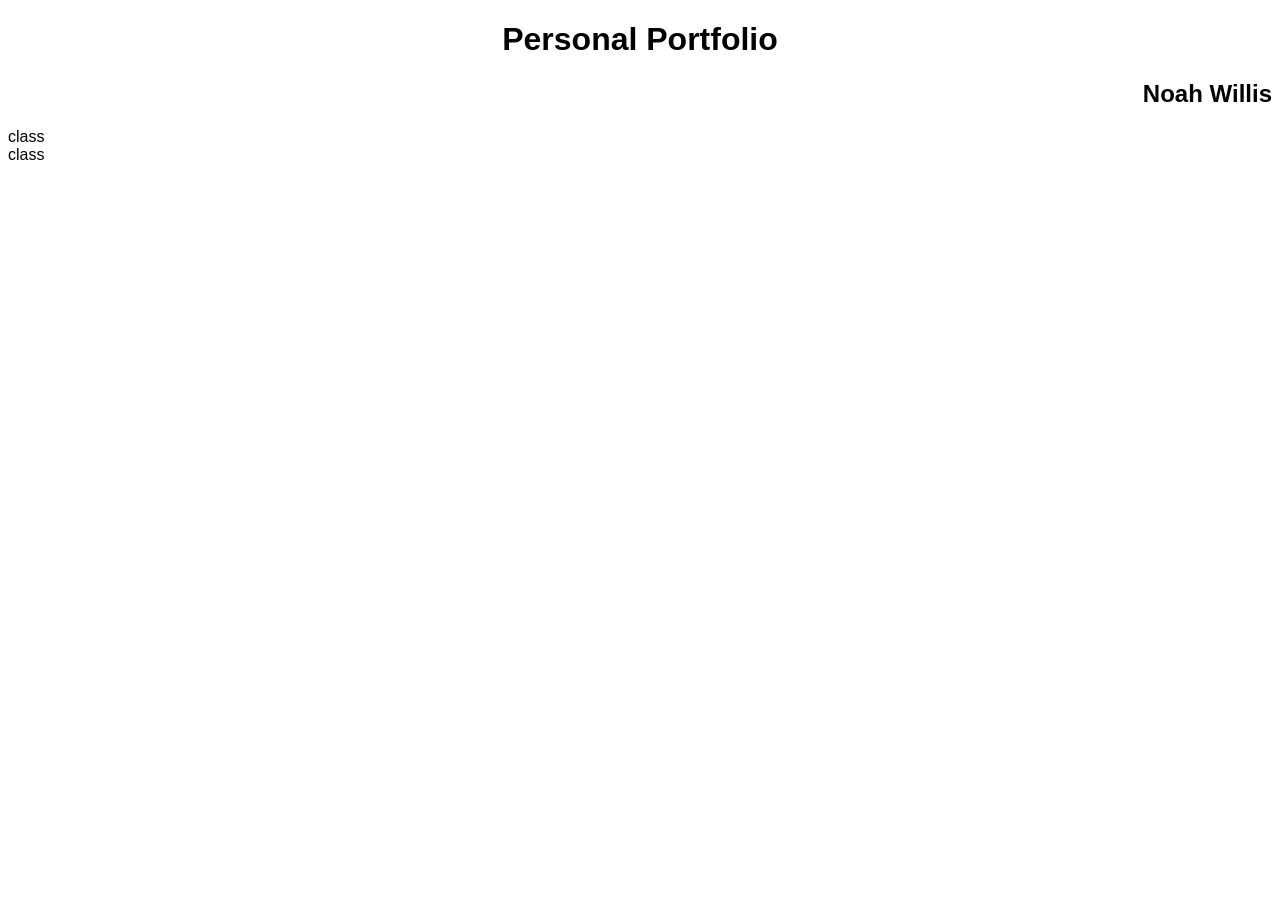
==== idex.html @ df499953 "Updated html and css" ====
<!DOCTYPE html>
<html lang="en-US">

<head>
    <meta charset="UTF-8">
    <meta name="viewport" content="width=device-width, initial-scale=1.0">
    <title>Personal Portfolio</title>
    <link rel="stylesheet" href="./style.css"> 
</head>

<body>
    <header>
            <h1 class="page-title">
                Personal Portfolio
            </h1>
            <h2>Noah Willis</h2>
        </header>

        <main>
            <section> class
                <div> class 
                    <h2>
                        <p></p>
                    </h2>
                </div>
            </section>

        </main>

        </body>
    
</html>
---- style.css ----
*{
    font-family: sans-serif;
}

header{

}
h1{
    text-align: center;
}

h2{
    text-align: right;
}
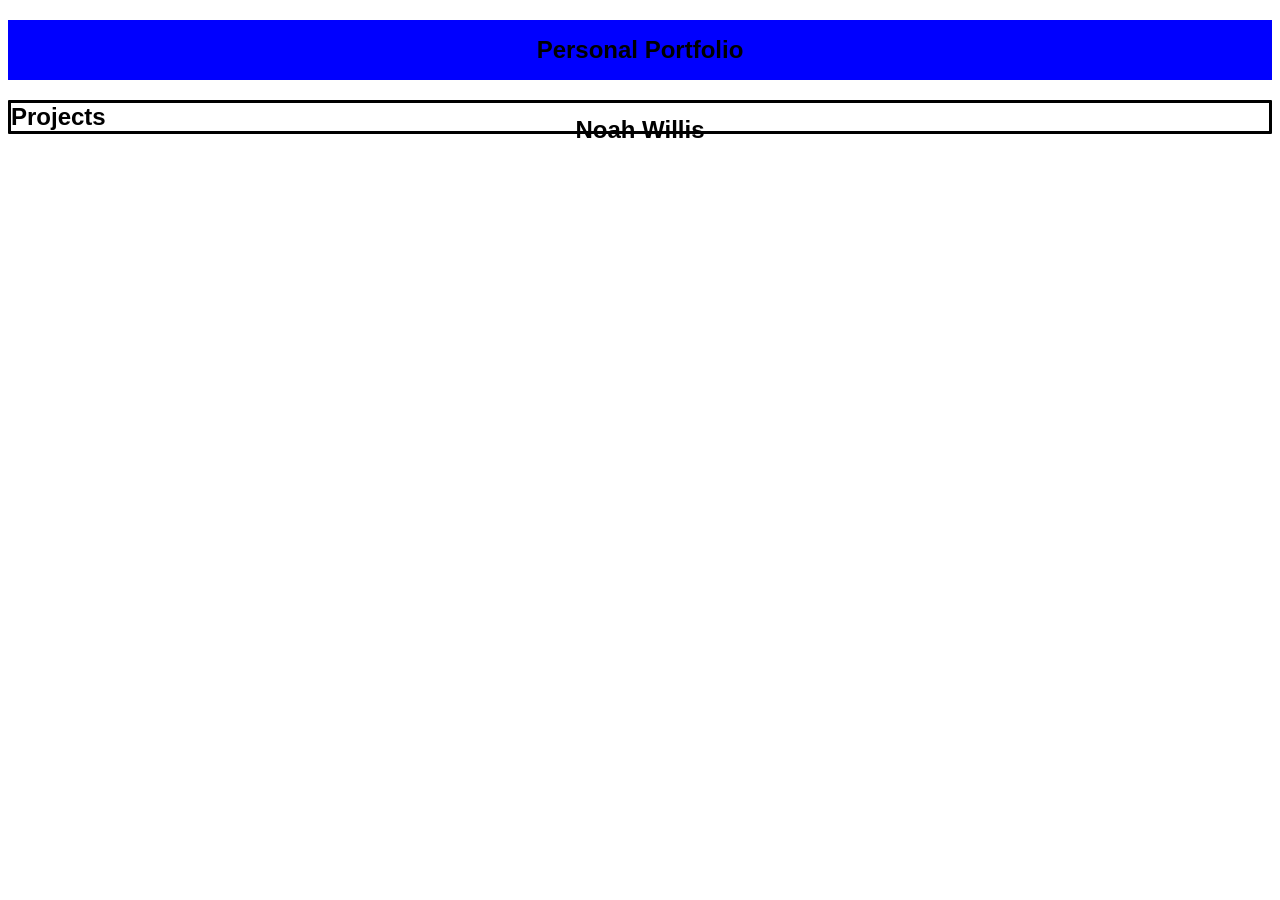
==== commit e420f518: "Updated html and css page" ====
--- a/idex.html
+++ b/idex.html
@@ -4,29 +4,32 @@
 <head>
     <meta charset="UTF-8">
     <meta name="viewport" content="width=device-width, initial-scale=1.0">
+    <link rel="stylesheet" href="./style.css"> 
     <title>Personal Portfolio</title>
-    <link rel="stylesheet" href="./style.css"> 
 </head>
 
 <body>
     <header>
-            <h1 class="page-title">
-                Personal Portfolio
-            </h1>
-            <h2>Noah Willis</h2>
+          <nav class="header">
+            <h1>Personal Portfolio</h1>
+
+            <h1>Noah Willis</h1>
+
         </header>
 
         <main>
-            <section> class
-                <div> class 
-                    <h2>
-                        <p></p>
-                    </h2>
+            <section> 
+                <div class="projects">
+                    <h2>Projects</h2>
                 </div>
             </section>
 
         </main>
 
+        <footer>
+
+        </footer>
+
         </body>
     
 </html>
--- a/style.css
+++ b/style.css
@@ -1,14 +1,28 @@
 *{
-    font-family: sans-serif;
+    font-family: sans-serif; 
+}
+
+body{
+}
+
+h1{
+    text-align: center;
+    margin-top: 20px;
+}
+
+h2{
+    text-align: left;
+    border-radius: 1px;
+    border-style: solid;
+}
+
+main{
+   
 }
 
 header{
-
-}
-h1{
-    text-align: center;
-}
-
-h2{
-    text-align: right;
+    height: 60px;
+    width: 100%;
+    line-height: 60px;
+    background-color: blue;
 }
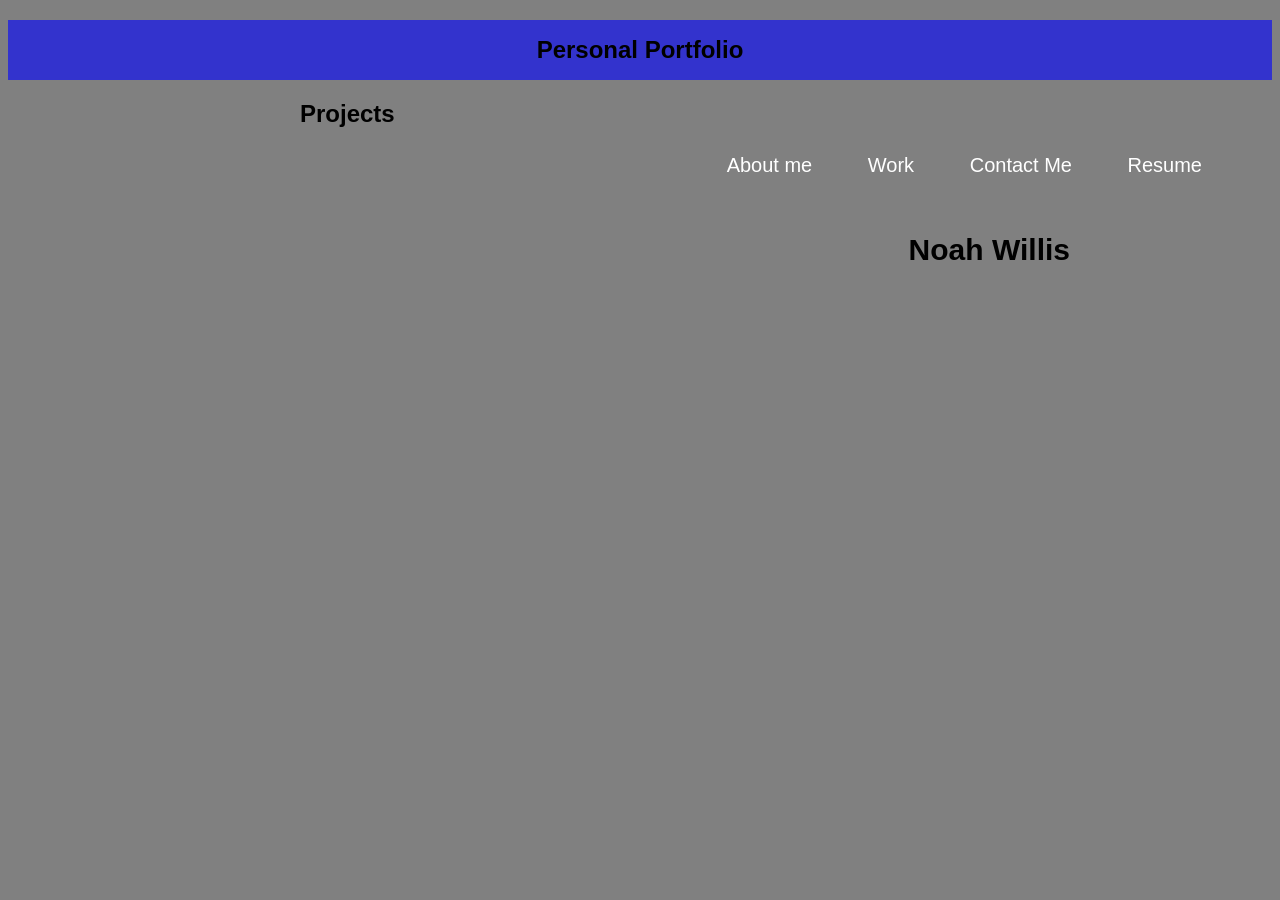
==== commit 4bff0042: "Updated code" ====
--- a/idex.html
+++ b/idex.html
@@ -12,16 +12,23 @@
     <header>
           <nav class="header">
             <h1>Personal Portfolio</h1>
+            <div>
+                <ul>
+                    <li><a href="">About me</a></li>
+                    <li><a href="">Work</a></li>
+                    <li><a href="">Contact Me</a></li>
+                    <li><a href="">Resume</a></li>
+                    <h2>Noah Willis</h2>
+                </ul>
+            </div>
+        </nav>
+    </header>
 
-            <h1>Noah Willis</h1>
-
-        </header>
-
-        <main>
-            <section> 
-                <div class="projects">
-                    <h2>Projects</h2>
-                </div>
+    <main>
+        <div class="content">
+            <section>
+                <h2>Projects</h2>
+                
             </section>
 
         </main>
--- a/style.css
+++ b/style.css
@@ -2,27 +2,58 @@
     font-family: sans-serif; 
 }
 
-body{
+body {
+    background-color: gray;
+
 }
 
-h1{
+h1 {
     text-align: center;
-    margin-top: 20px;
+    
+
+   
 }
 
-h2{
-    text-align: left;
-    border-radius: 1px;
-    border-style: solid;
+h2 {
+ text-align: center; 
+
+}
+
+.content {
+    text-align: center;
+
 }
 
 main{
-   
+  
+}
+
+a {
+    color: white;
+    text-decoration: none;
+}
+
+.header div {
+    padding-top: 15px;
+    margin-right: 20px;
+    float: right;
+    font-family: sans-serif;
+    font-size: 20px;
+}
+
+.header div ul {
+    list-style-type: none;
+}
+
+.header div ul li {
+    display: inline-block;
+    margin-right: 50px;
+    text-decoration: none;
 }
 
 header{
     height: 60px;
     width: 100%;
     line-height: 60px;
-    background-color: blue;
+    background-color: rgba(0, 0, 255, 0.603);
 }
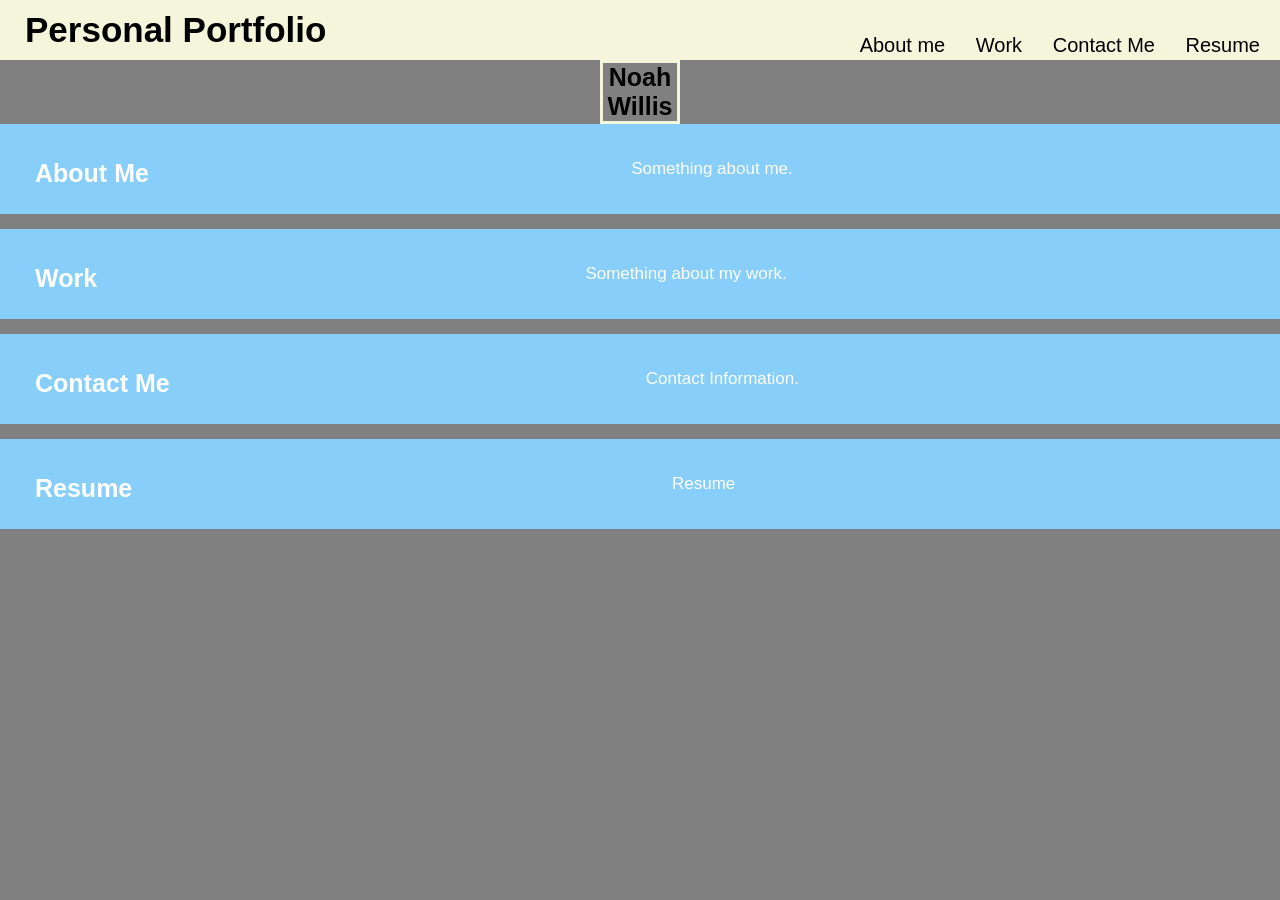
==== commit a3ee8640: "Updated html and css" ====
--- a/idex.html
+++ b/idex.html
@@ -6,6 +6,7 @@
     <meta name="viewport" content="width=device-width, initial-scale=1.0">
     <link rel="stylesheet" href="./style.css"> 
     <title>Personal Portfolio</title>
+    <div class="vl"></div>
 </head>
 
 <body>
@@ -18,18 +19,41 @@
                     <li><a href="">Work</a></li>
                     <li><a href="">Contact Me</a></li>
                     <li><a href="">Resume</a></li>
-                    <h2>Noah Willis</h2>
                 </ul>
             </div>
         </nav>
     </header>
+     <main>
+        <div class="name">Noah Willis</div>
+        <section>
+            <div class="About-Me">
+                <h2>About Me</h2>
+                <p>
+                    Something about me.
+                </p>
+            </div>
+            <div class="Work">
+                <h2>Work</h2>
+                <p>
+                    Something about my work.
+                </p>
+            </div>
+            <div class="Contact-Me">
+                <h2>Contact Me</h2>
+                <p>
+                    Contact Information.
+                </p>
+            </div>
+            <div class="Resume">
+                <h2>Resume</h2>
+                <p>
+                    Resume
+                </p>
+            </div>
 
-    <main>
-        <div class="content">
-            <section>
-                <h2>Projects</h2>
-                
-            </section>
+        </section>
+
+        </div>
 
         </main>
 
--- a/style.css
+++ b/style.css
@@ -1,35 +1,87 @@
 *{
     font-family: sans-serif; 
+    padding: 0;
+    margin: 0;
+    box-sizing: border-box;
 }
 
 body {
     background-color: gray;
-
+    color: white
 }
 
 h1 {
     text-align: center;
-    
-
-   
+    font-size: 35px;
 }
 
 h2 {
- text-align: center; 
+ float:left; 
+ margin-right: 30px;
+ font-size: 25px;
+}
+
+.header h1{
+    display: inline-block;
+    text-align: center;
+    margin-left: 25px;
+}
+
+div {
+    display: block;
+}
+
+.name {
+    font-size: 25px;
+    color: black;
+    font-weight: bold;
+    border: beige;
+    border-style: solid;
+    width: 80px;
+    text-align: center;
+    margin: auto;
+}
+ 
+.About-Me {
+    font-size: 20px;
+    margin-bottom: 15px;
+    padding: 35px;
+    color: white;
+    clear: both;
+    background-color: lightskyblue;
+}
+
+.Work {
+    font-size: 20px;
+    margin-bottom: 15px;
+    padding: 35px;
+    color: white;
+    clear: both;
+    background-color: lightskyblue;
+}
+
+.Contact-Me {
+    font-size: 20px;
+    margin-bottom: 15px;
+    padding: 35px;
+    color: white;
+    clear: both;
+    background-color: lightskyblue;
+}
+
+.Resume {
+    font-size: 20px;
+    margin-bottom: 15px;
+    padding: 35px;
+    color: white;
+    clear: both;
+    background-color: lightskyblue;
+    display: center; 
 
 }
 
-.content {
-    text-align: center;
-
-}
-
-main{
-  
-}
-
 a {
-    color: white;
+    color: black;
     text-decoration: none;
 }
 
@@ -47,13 +99,29 @@
 
 .header div ul li {
     display: inline-block;
-    margin-right: 50px;
-    text-decoration: none;
+    margin-left: 25px;
 }
 
-header{
+p {
+    font-size: 17px;
+    text-align: center;
+    background-position: auto;
+}
+
+header {
     height: 60px;
     width: 100%;
     line-height: 60px;
-    background-color: rgba(0, 0, 255, 0.603);
-}+    background-color: beige; 
+    color: black;
+}
+
+div a:hover{
+    color: blue;
+}
+
+@media screen and (min-width: 80rem) {
+    .container {
+      margin: 1em 2em;
+    }
+  }
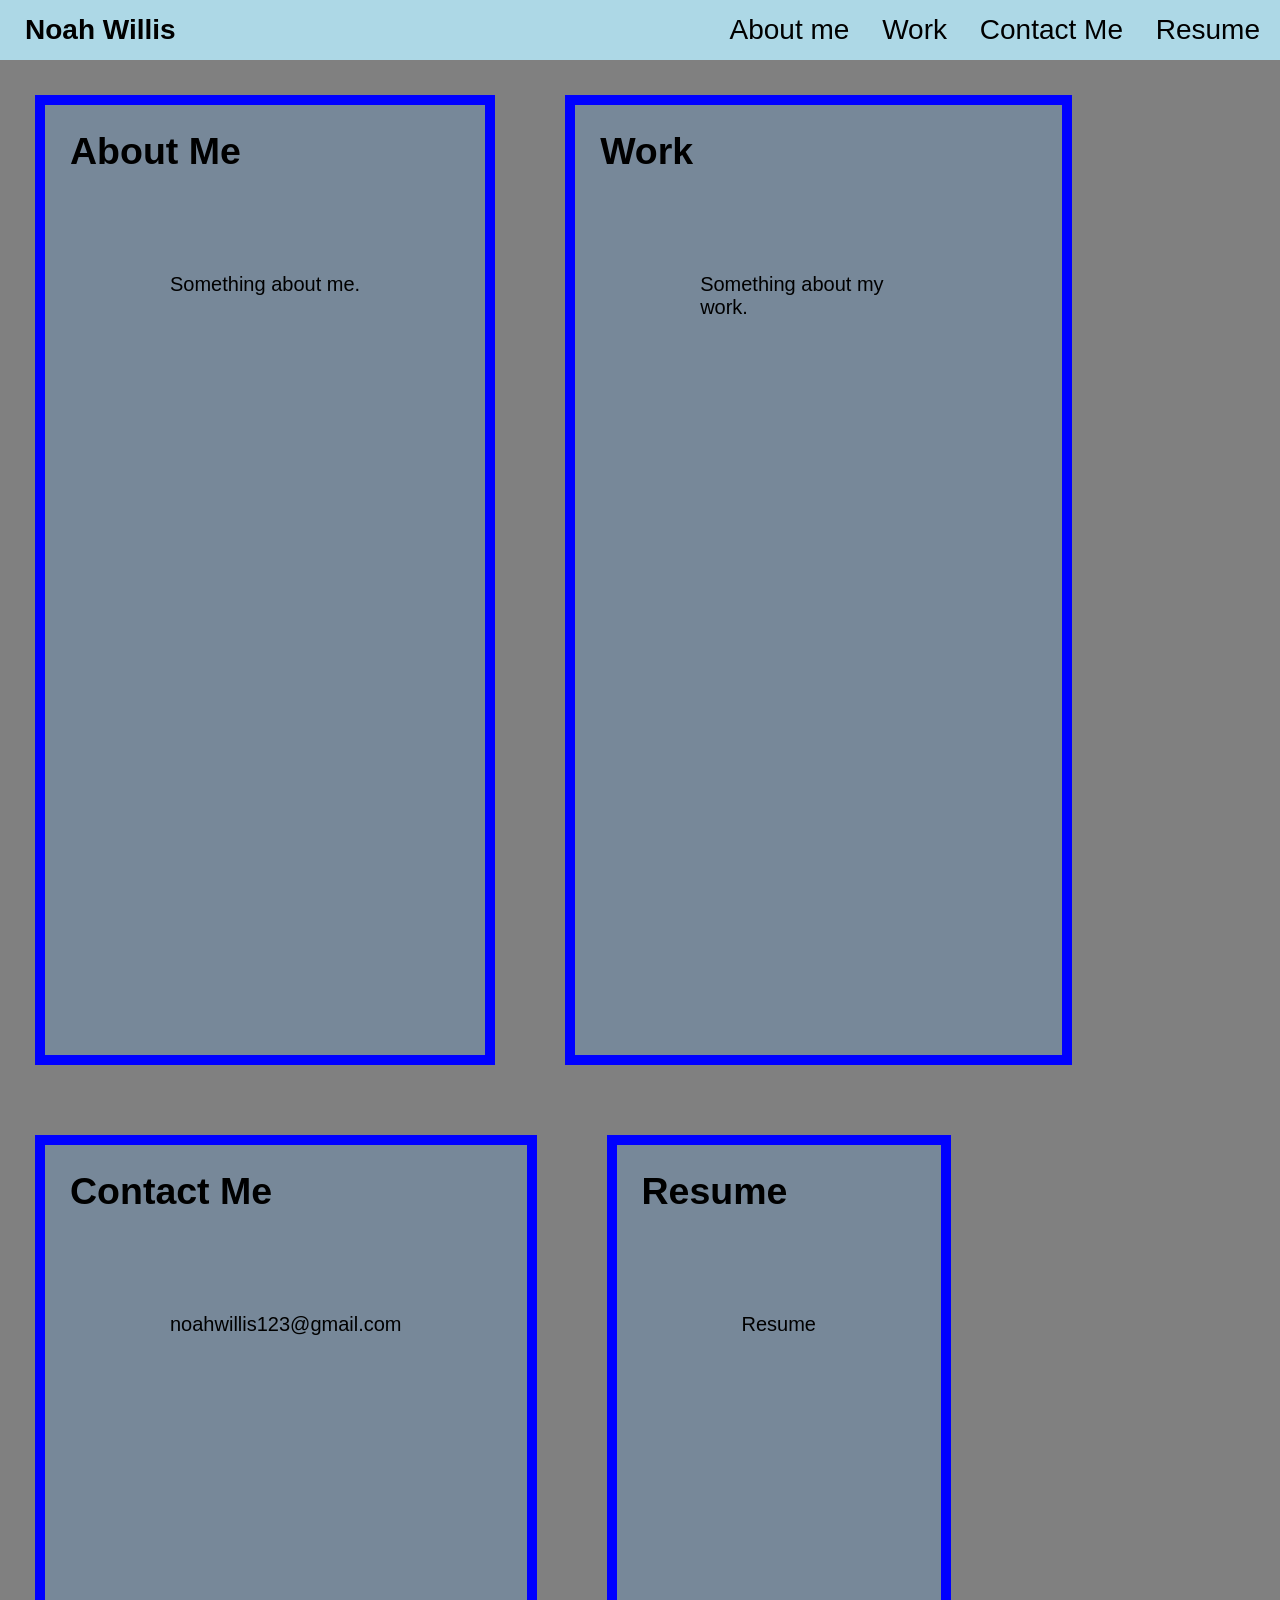
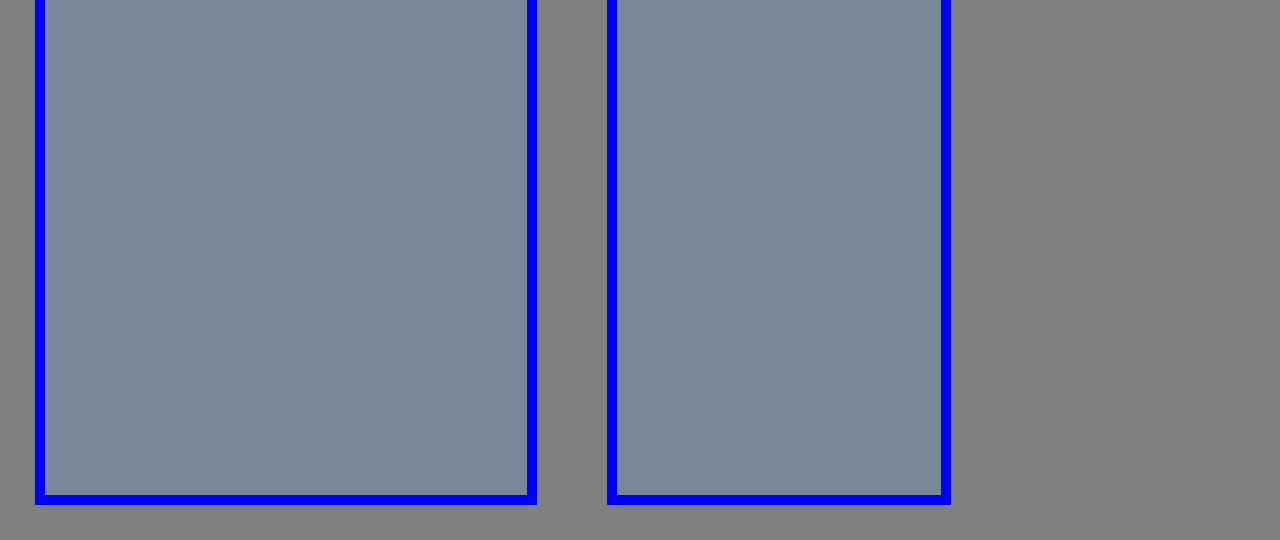
==== commit 83032f32: "Made it more professional" ====
--- a/idex.html
+++ b/idex.html
@@ -6,13 +6,12 @@
     <meta name="viewport" content="width=device-width, initial-scale=1.0">
     <link rel="stylesheet" href="./style.css"> 
     <title>Personal Portfolio</title>
-    <div class="vl"></div>
 </head>
 
 <body>
     <header>
           <nav class="header">
-            <h1>Personal Portfolio</h1>
+            <h1>Noah Willis</h1>
             <div>
                 <ul>
                     <li><a href="">About me</a></li>
@@ -24,43 +23,42 @@
         </nav>
     </header>
      <main>
-        <div class="name">Noah Willis</div>
         <section>
-            <div class="About-Me">
+            <div class="container">
                 <h2>About Me</h2>
+                <div class="container2">
                 <p>
                     Something about me.
                 </p>
             </div>
-            <div class="Work">
+        </div>
+            <div class="container">
                 <h2>Work</h2>
+                <div class="container2">
                 <p>
                     Something about my work.
                 </p>
+                </div>
             </div>
-            <div class="Contact-Me">
+            <div class="container">
                 <h2>Contact Me</h2>
+                <div class="container2">
                 <p>
-                    Contact Information.
+                    noahwillis123@gmail.com
                 </p>
             </div>
-            <div class="Resume">
+        </div>
+            <div class="container">
                 <h2>Resume</h2>
+                <div class="container2">
                 <p>
                     Resume
                 </p>
             </div>
-
+        </div>
         </section>
-
-        </div>
-
-        </main>
-
-        <footer>
-
-        </footer>
-
-        </body>
+    </div>
+</main>
+</body>
     
 </html>
--- a/style.css
+++ b/style.css
@@ -2,82 +2,47 @@
     font-family: sans-serif; 
     padding: 0;
     margin: 0;
-    box-sizing: border-box;
+
 }
 
+header {
+    height: 60px;
+    width: 100%;
+    line-height: 60px;
+    background-color: lightblue; 
+    color: black;
+}
 body {
     background-color: gray;
-    color: white
+    display: block;
 }
 
 h1 {
     text-align: center;
-    font-size: 35px;
-}
-
-h2 {
- float:left; 
- margin-right: 30px;
- font-size: 25px;
+    font-size: 28px;
 }
 
 .header h1{
     display: inline-block;
     text-align: center;
     margin-left: 25px;
-}
+} 
 
-div {
-    display: block;
-}
-
-.name {
+ .container{
+    float:left; 
     font-size: 25px;
+    border: 10px solid blue;
+    padding: 25px;
+    margin: 35px;
     color: black;
-    font-weight: bold;
-    border: beige;
-    border-style: solid;
-    width: 80px;
-    text-align: center;
-    margin: auto;
-}
+    background-color: lightslategray;
+    height: 900px;
+} 
  
-.About-Me {
-    font-size: 20px;
-    margin-bottom: 15px;
-    padding: 35px;
-    color: white;
-    clear: both;
-    background-color: lightskyblue;
-}
-
-.Work {
-    font-size: 20px;
-    margin-bottom: 15px;
-    padding: 35px;
-    color: white;
-    clear: both;
-    background-color: lightskyblue;
-}
-
-.Contact-Me {
-    font-size: 20px;
-    margin-bottom: 15px;
-    padding: 35px;
-    color: white;
-    clear: both;
-    background-color: lightskyblue;
-}
-
-.Resume {
-    font-size: 20px;
-    margin-bottom: 15px;
-    padding: 35px;
-    color: white;
-    clear: both;
-    background-color: lightskyblue;
-    display: center; 
-
+.container2 {
+    width: 50%;
+    padding: 50px; 
+    margin: 50px;
 }
 
 a {
@@ -86,11 +51,9 @@
 }
 
 .header div {
-    padding-top: 15px;
     margin-right: 20px;
     float: right;
-    font-family: sans-serif;
-    font-size: 20px;
+    font-size: 28px;
 }
 
 .header div ul {
@@ -103,25 +66,20 @@
 }
 
 p {
-    font-size: 17px;
-    text-align: center;
-    background-position: auto;
-}
+    font-size: 20px;
 
-header {
-    height: 60px;
-    width: 100%;
-    line-height: 60px;
-    background-color: beige; 
-    color: black;
 }
 
 div a:hover{
     color: blue;
 }
 
-@media screen and (min-width: 80rem) {
-    .container {
-      margin: 1em 2em;
+.container:hover {
+    filter: brightness(50%);
+}
+
+@media (min-height: 680px), screen and (orientation: portrait) {
+    .container2 {
+      
     }
   }
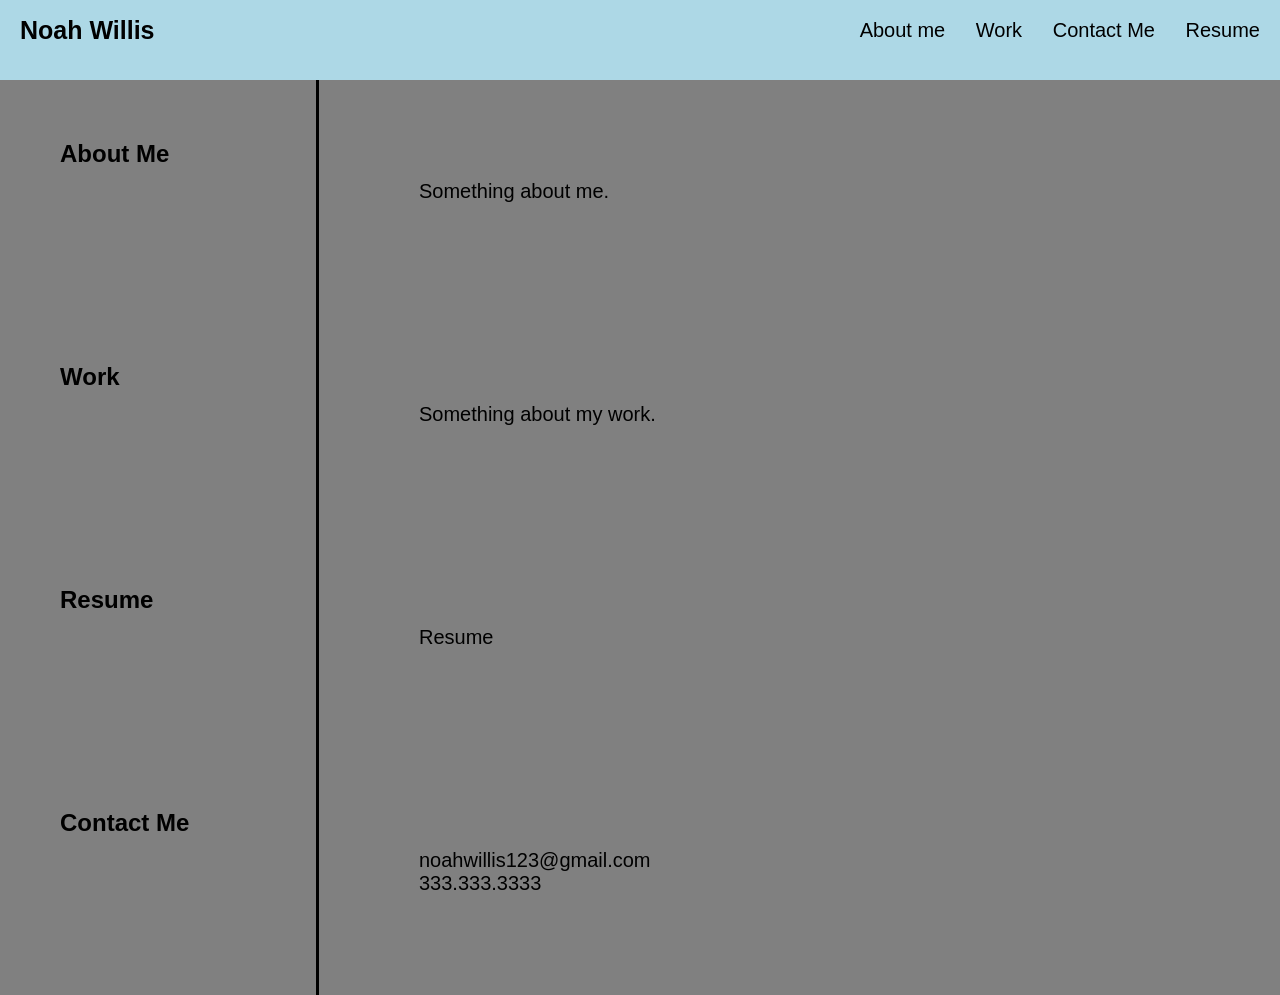
==== commit cb5272b0: "Updated html and css" ====
--- a/idex.html
+++ b/idex.html
@@ -23,42 +23,47 @@
         </nav>
     </header>
      <main>
-        <section>
-            <div class="container">
-                <h2>About Me</h2>
-                <div class="container2">
-                <p>
-                    Something about me.
-                </p>
+        <section class="column">
+            <div class="row">
+                <h2 class="title">About Me</h2>
+                <div class="column">
+                    <div class="container2">
+                    <p>
+                        Something about me.
+                    </p>
+                    </div>
+                </div>
             </div>
-        </div>
-            <div class="container">
-                <h2>Work</h2>
+            <div class="row">
+                <h2 class="title">Work</h2>
                 <div class="container2">
                 <p>
                     Something about my work.
                 </p>
                 </div>
             </div>
-            <div class="container">
-                <h2>Contact Me</h2>
+            <div class="row">
+                <h2 class="title">Resume</h2>
+                <div class="container2">
+                <p>
+                    Resume
+                </p>
+                </div>
+            </div>
+            <div class="row">
+                <h2 class="title">Contact Me</h2>
                 <div class="container2">
                 <p>
                     noahwillis123@gmail.com
                 </p>
-            </div>
-        </div>
-            <div class="container">
-                <h2>Resume</h2>
-                <div class="container2">
-                <p>
-                    Resume
+                <p> 
+                    333.333.3333
                 </p>
-            </div>
+                </div>
+             </div>
         </div>
         </section>
-    </div>
 </main>
 </body>
     
-</html>+</html>
--- a/style.css
+++ b/style.css
@@ -2,16 +2,16 @@
     font-family: sans-serif; 
     padding: 0;
     margin: 0;
-
 }
 
 header {
-    height: 60px;
+    height: 80px;
     width: 100%;
     line-height: 60px;
     background-color: lightblue; 
     color: black;
 }
+
 body {
     background-color: gray;
     display: block;
@@ -19,18 +19,34 @@
 
 h1 {
     text-align: center;
-    font-size: 28px;
+    font-size: 25px;
+}
+
+.row {
+    display: flex;
+}
+
+ .title {
+    width: 20%;
+    padding-top: 60px;
+    margin-left: 60px;
+    border-right: solid;
+ }
+
+.column{
+    display: flex;
+    flex-direction: column;
 }
 
 .header h1{
     display: inline-block;
     text-align: center;
-    margin-left: 25px;
+    margin-left: 20px;
 } 
 
  .container{
-    float:left; 
-    font-size: 25px;
+    display: flex; 
+    font-size: 20px;
     border: 10px solid blue;
     padding: 25px;
     margin: 35px;
@@ -53,7 +69,7 @@
 .header div {
     margin-right: 20px;
     float: right;
-    font-size: 28px;
+    font-size: 20px;
 }
 
 .header div ul {
@@ -70,13 +86,10 @@
 
 }
 
-div a:hover{
+div a:hover {
     color: blue;
 }
 
-.container:hover {
-    filter: brightness(50%);
-}
 
 @media (min-height: 680px), screen and (orientation: portrait) {
     .container2 {
